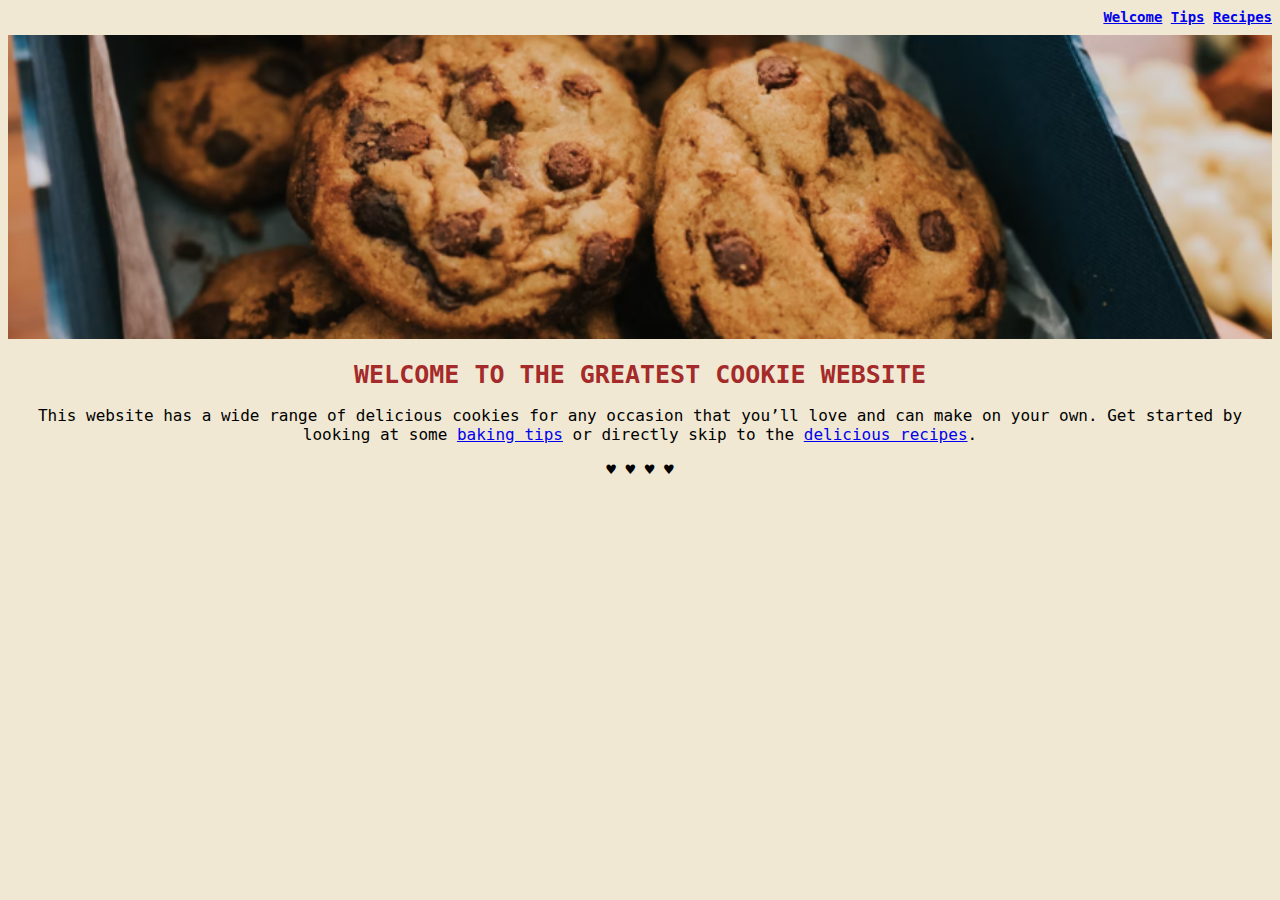
==== index.html @ 5f048d96 "Add files via upload" ====
<!doctype html>
<html>
	<head>
		<meta charset="UTF-8">
		<title>the greatest cookie website</title>
		<link rel="stylesheet" type="text/css" href="index.css"/>
	</head>

	<body>
		<h1>
			<a href="index.html">Welcome</a>
			<a href="cookietips.html">Tips</a>
			<a href="cookierecipes.html"> Recipes</a>
		</h1>

		<img src ="cookieimages/cookies.png" alt="image of unbaked cookies" id="unbakedcookies">
		<h1 id="welcometitle">WELCOME TO THE GREATEST COOKIE WEBSITE</h1>
		<p>
		This website has a wide range of delicious cookies for any occasion that you&rsquo;ll love and can make on your own. Get started by looking at some <a href="cookietips.html">baking tips</a> or directly skip to the <a href="cookierecipes.html">delicious recipes</a>. <!--i have embedded the links for the tips and recipes section in the text where i mention them-->
		</p>
		<p>
			&hearts; &hearts; &hearts; &hearts;
		</p>
	</body>
</html>
---- index.css ----
body
{
	font-family: monospace;
	font-size: 16px;
	background-color: rgb(240, 232, 211);
}

p
{
	text-align: center;
}

h1
{
	font-size: 14px;
	text-align: right;
}

#welcometitle
{
	color: brown;
	font-size: 25px;
	text-align: center;
}

#unbakedcookies
{
	width: 100%;
}
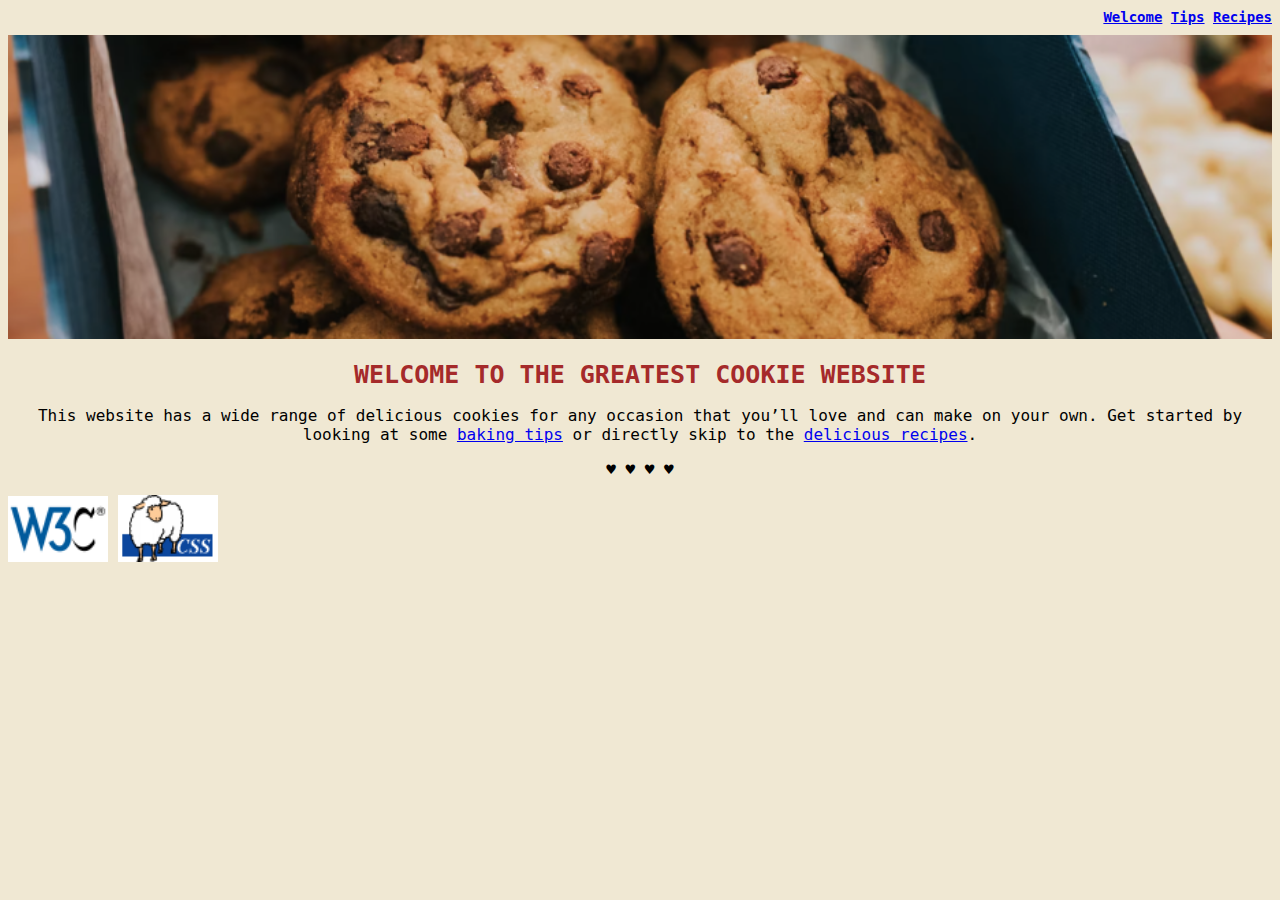
==== commit a6c1e135: "Update index.html" ====
--- a/index.html
+++ b/index.html
@@ -21,5 +21,7 @@
 		<p>
 			&hearts; &hearts; &hearts; &hearts;
 		</p>
+		<a href="http://validator.w3.org/check?uri=https://vivpeng.github.io/home/index.html"><img src="w3c.png" width="100" alt="HTML5 Validator"></a>
+		<a href = "http://jigsaw.w3.org/css-validator/validator?uri=https://vivpeng.github.io/home/index html"><img src= "css.png" width="100" alt="CSS Validator"></a>
 	</body>
-</html>+</html>
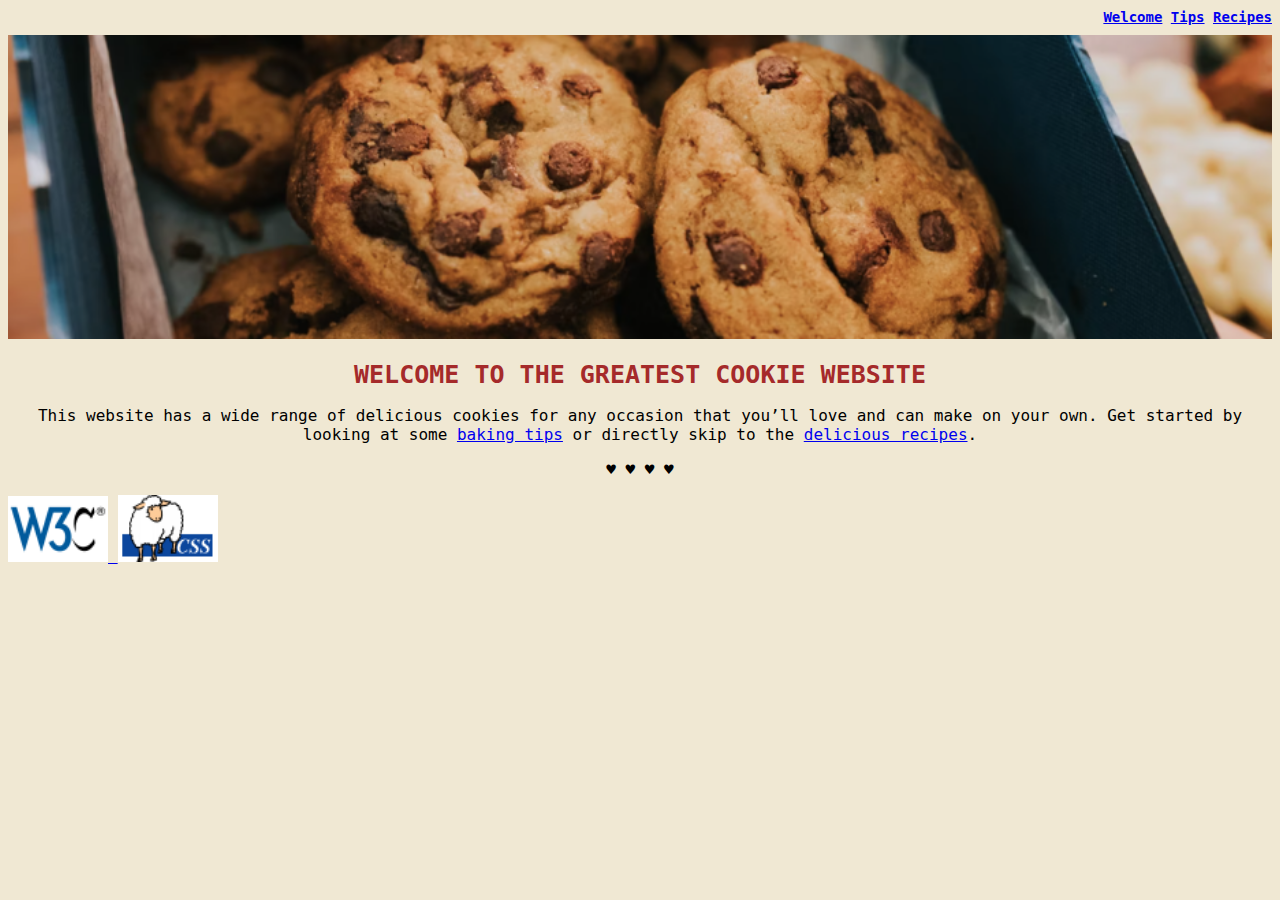
==== commit 93a83242: "Update index.html" ====
--- a/index.html
+++ b/index.html
@@ -21,7 +21,12 @@
 		<p>
 			&hearts; &hearts; &hearts; &hearts;
 		</p>
-		<a href="http://validator.w3.org/check?uri=https://vivpeng.github.io/home/index.html"><img src="w3c.png" width="100" alt="HTML5 Validator"></a>
-		<a href = "http://jigsaw.w3.org/css-validator/validator?uri=https://vivpeng.github.io/home/index html"><img src= "css.png" width="100" alt="CSS Validator"></a>
+		
+		<a href="http://validator.w3.org/check?uri=https://vivpeng.github.io/home/">
+			<img src="w3c.png" width="100" alt="HTML5 Validator">
+		</a>
+		<a href="http://jigsaw.w3.org/css-validator/validator?uri=https://vivpeng.github.io/home/">
+			<img src="css.png" width="100" alt="CSS Validator">
+		</a>
 	</body>
 </html>
